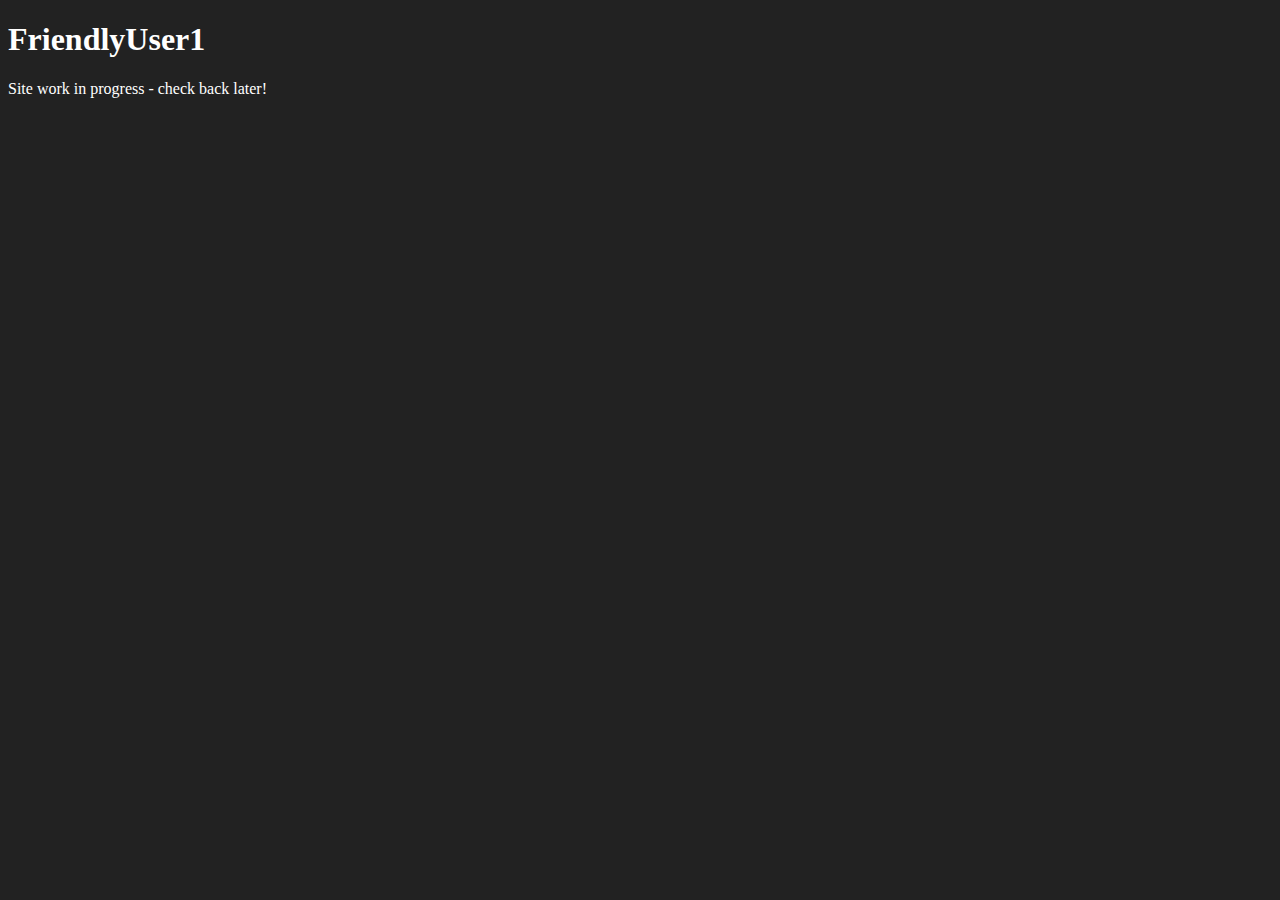
==== index.html @ f4daf212 "Create index.html" ====
<!DOCTYPE html>
<html>
  <head>
    <title>FriendlyUser1</title>
  </head>
  <style>
    body {
      background-color: #222;
      width: 100%;
      height: 100%;
    }  
    h1, p {
      color: white;
    }
  </style>
  <body>
    <h1>FriendlyUser1</h1>
    <p>Site work in progress - check back later!</p>
  </body>
<html>
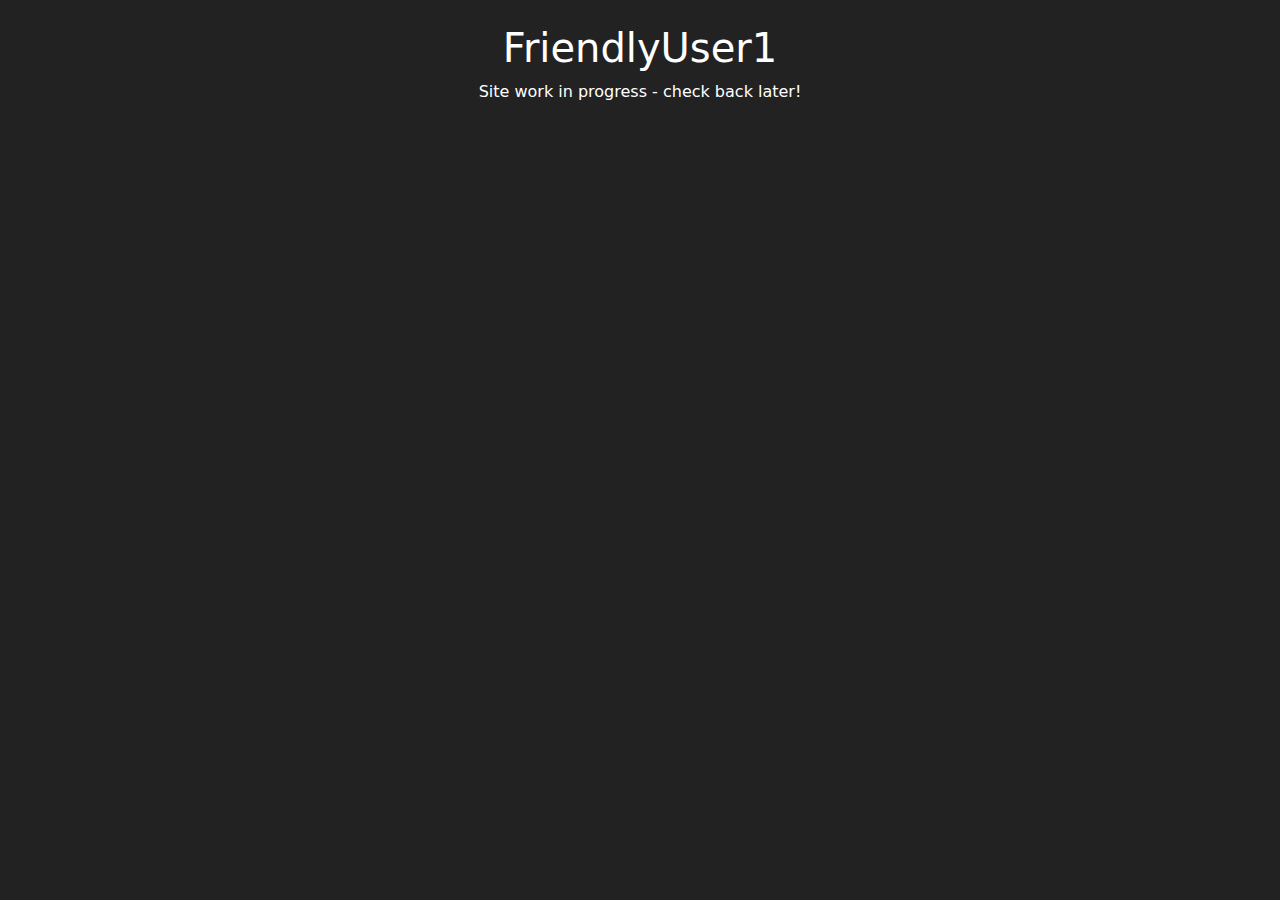
==== commit 6269bb1f: "initial" ====
--- a/index.html
+++ b/index.html
@@ -1,20 +1,14 @@
 <!DOCTYPE html>
 <html>
-  <head>
-    <title>FriendlyUser1</title>
-  </head>
-  <style>
-    body {
-      background-color: #222;
-      width: 100%;
-      height: 100%;
-    }  
-    h1, p {
-      color: white;
-    }
-  </style>
-  <body>
-    <h1>FriendlyUser1</h1>
-    <p>Site work in progress - check back later!</p>
-  </body>
-<html>
+	<head>
+		<title>FriendlyUser1</title>
+		<link rel="stylesheet" href="./css/bootstrap.css" />
+		<link rel="stylesheet" href="./css/main.css" />
+	</head>
+	<body>
+		<br />
+		<script src="./js/bootstrap.js"></script>
+		<h1>FriendlyUser1</h1>
+		<p>Site work in progress - check back later!</p>
+	</body>
+</html>
--- a/css/main.css
+++ b/css/main.css
@@ -0,0 +1,11 @@
+body {
+	background-color: #222;
+	/* width: 100%; 
+      height: 100%; */
+}
+
+h1,
+p {
+	color: white;
+  text-align: center;
+}
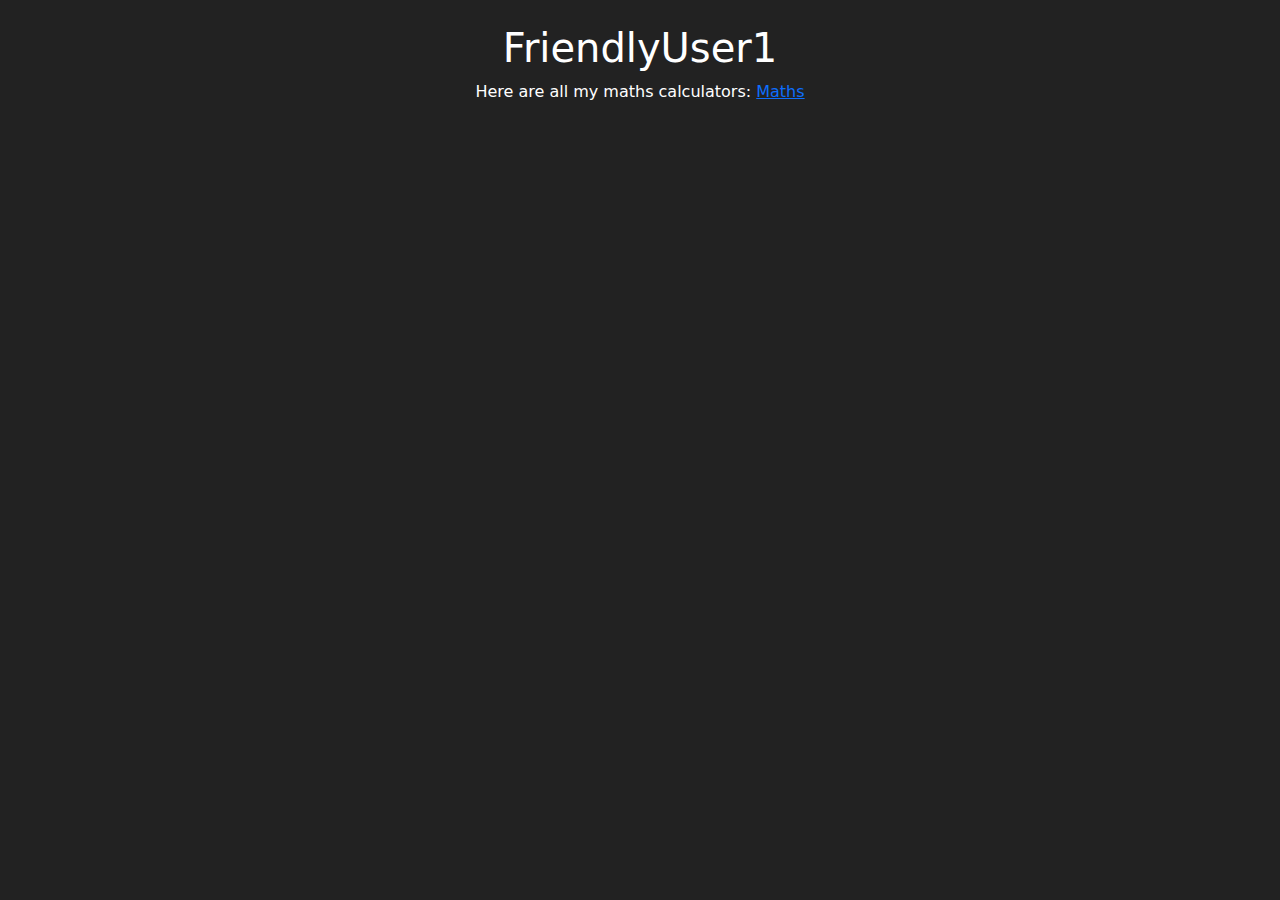
==== commit 5ea8afc8: "Update index.html" ====
--- a/index.html
+++ b/index.html
@@ -9,6 +9,6 @@
 		<br />
 		<script src="./js/bootstrap.js"></script>
 		<h1>FriendlyUser1</h1>
-		<p>Site work in progress - check back later!</p>
+		<p>Here are all my maths calculators: <a href="https://friendlyuser1.github.io/maths/">Maths</a></p>
 	</body>
 </html>
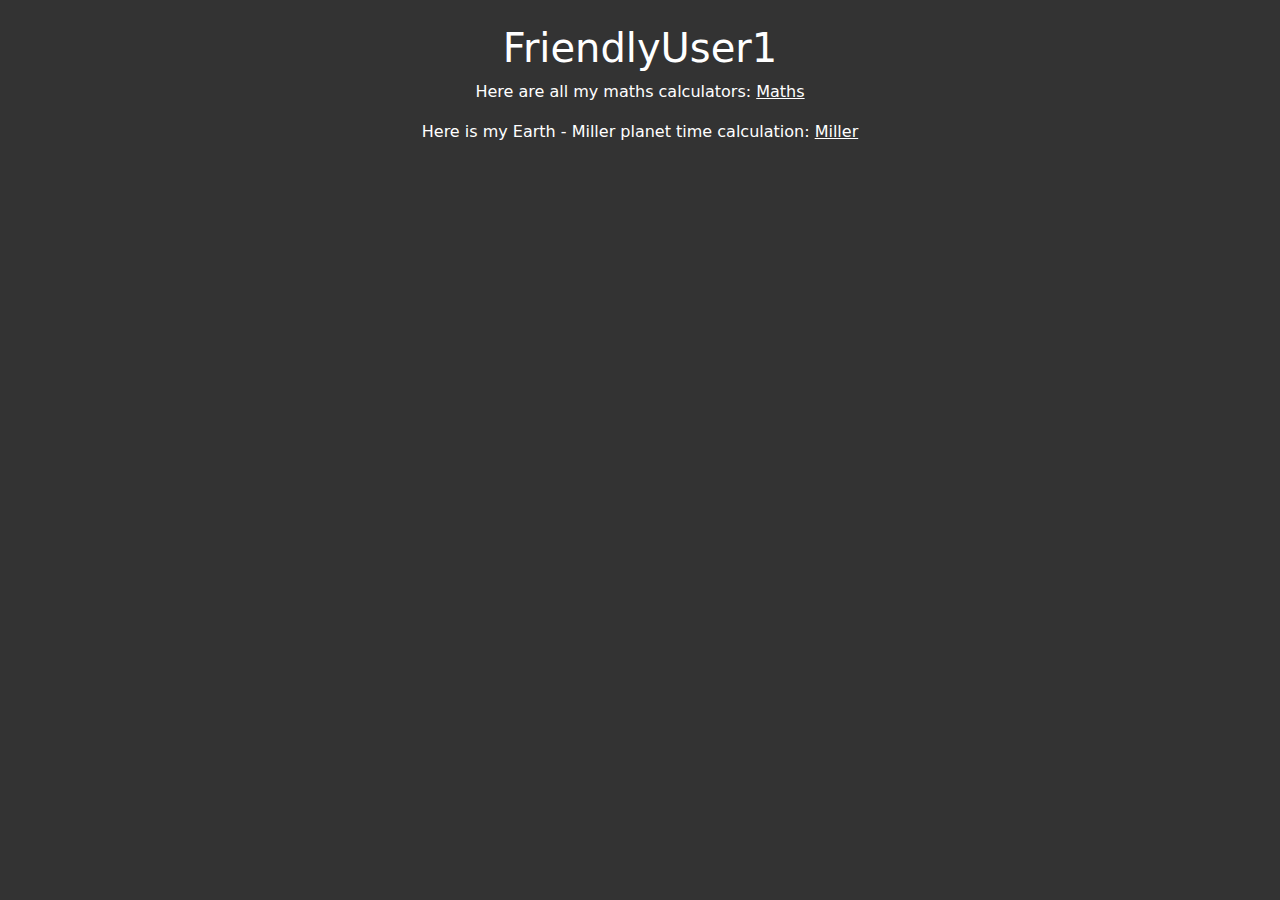
==== commit 42f882d9: "h" ====
--- a/index.html
+++ b/index.html
@@ -4,11 +4,13 @@
 		<title>FriendlyUser1</title>
 		<link rel="stylesheet" href="./css/bootstrap.css" />
 		<link rel="stylesheet" href="./css/main.css" />
+    <link rel="icon" href="./favicon.png">
 	</head>
 	<body>
 		<br />
 		<script src="./js/bootstrap.js"></script>
 		<h1>FriendlyUser1</h1>
 		<p>Here are all my maths calculators: <a href="https://friendlyuser1.github.io/maths/">Maths</a></p>
-	</body>
+    <p>Here is my Earth - Miller planet time calculation: <a href="https://friendlyuser1.github.io/miller/">Miller</a></p>
+  </body>
 </html>
--- a/css/main.css
+++ b/css/main.css
@@ -1,11 +1,56 @@
 body {
-	background-color: #222;
-	/* width: 100%; 
-      height: 100%; */
+	background-color: #333;
+	height: 100%;
+	overflow: visible;
+	margin-bottom: 60px;
+}
+html {
+	background-color: #333;
 }
 
-h1,
-p {
+p,
+span,
+h4,
+a,
+h5,
+h1 {
 	color: white;
-  text-align: center;
+	font-weight: 500;
+	text-align: center;
 }
+
+a:hover {
+	color: #222;
+}
+
+#output {
+	font-size: x-large;
+  max-width: 100%;
+}
+
+.footer {
+	vertical-align: bottom;
+	position: fixed;
+	bottom: 0px;
+	width: 100%;
+	text-align: center;
+	background-color: #333;
+}
+
+body::-webkit-scrollbar {
+  width: 1em;
+}
+ 
+body::-webkit-scrollbar-track {
+  box-shadow: inset 0 0 6px rgba(0, 0, 0, 0.3);
+}
+ 
+body::-webkit-scrollbar-thumb {
+  background-color: darkgrey;
+  outline: 1px solid slategrey;
+}
+
+img {
+  max-width: 100%;
+  height: auto;
+}